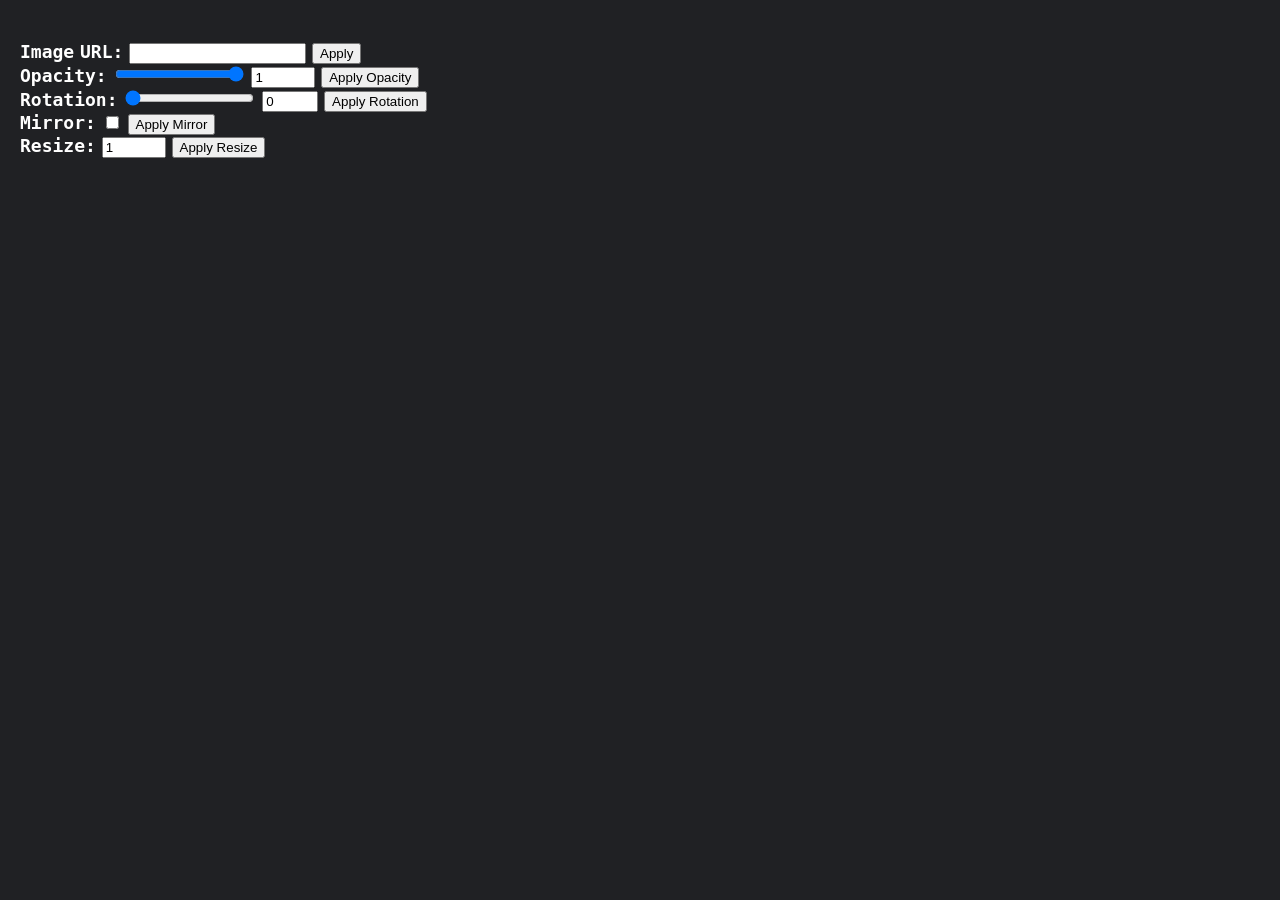
==== index.html @ d493584c "Add files via upload" ====
<!DOCTYPE html>
<html lang="en">
  <head>
    <meta charset="UTF-8">
    <link rel="preconnect" href="https://fonts.googleapis.com">
    <link rel="preconnect" href="https://fonts.gstatic.com" crossorigin>
    <link href="https://fonts.googleapis.com/css2?family=Figtree:ital,wght@1,900&display=swap" rel="stylesheet">
    <link rel="stylesheet" href="styles.css">
    <meta name="viewport" content="width=device-width, initial-scale=1.0">
    <title>Move, Rotate, Mirror, Resize, and Adjust Opacity of Image</title>
  </head>
  <body>
    <img id="moving-image" src="" style="position: absolute;">
    <br>
    <label for="image-url">Image URL:</label>
    <input type="text" id="image-url">
    <button id="apply-url">Apply</button>
    <br>
    <label for="opacity">Opacity:</label>
    <input type="range" id="opacity" min="0" max="1" step="0.01" value="1">
    <input type="number" id="opacity-input" min="0" max="1" step="0.01" value="1">
    <button id="apply-opacity">Apply Opacity</button>
    <br>
    <label for="rotation">Rotation:</label>
    <input type="range" id="rotation" min="0" max="360" step="1" value="0">
    <input type="number" id="rotation-input" min="0" max="360" step="1" value="0">
    <button id="apply-rotation">Apply Rotation</button>
    <br>
    <label for="mirror">Mirror:</label>
    <input type="checkbox" id="mirror">
    <button id="apply-mirror">Apply Mirror</button>
    <br>
    <label for="resize">Resize:</label>
    <input type="number" id="resize" min="0.1" max="10" step="0.1" value="1">
    <button id="apply-resize">Apply Resize</button>
    <script src="client.js"></script>
  </body>
</html>
---- styles.css ----
body {
  margin: 20px;
  padding: 0;
  font-size: 18px;
  overflow: hidden;
  background: #202124;
  color: white;
  background: #202124;
  color: white;
  font-family: monospace;
  word-spacing: -5px;
  font-weight: bold;
}

#moving-image {
  position: absolute;
  top: 50%;
  left: 50%;
  transform: translate(-50%, -50%) rotate(0deg) scaleX(1);
  cursor: move;
  border: 1px solid transparent; /* Added for visual indication of selection */
}

#moving-image.selected {
  border: 1px dashed #000; /* Added for visual indication of selection */
}
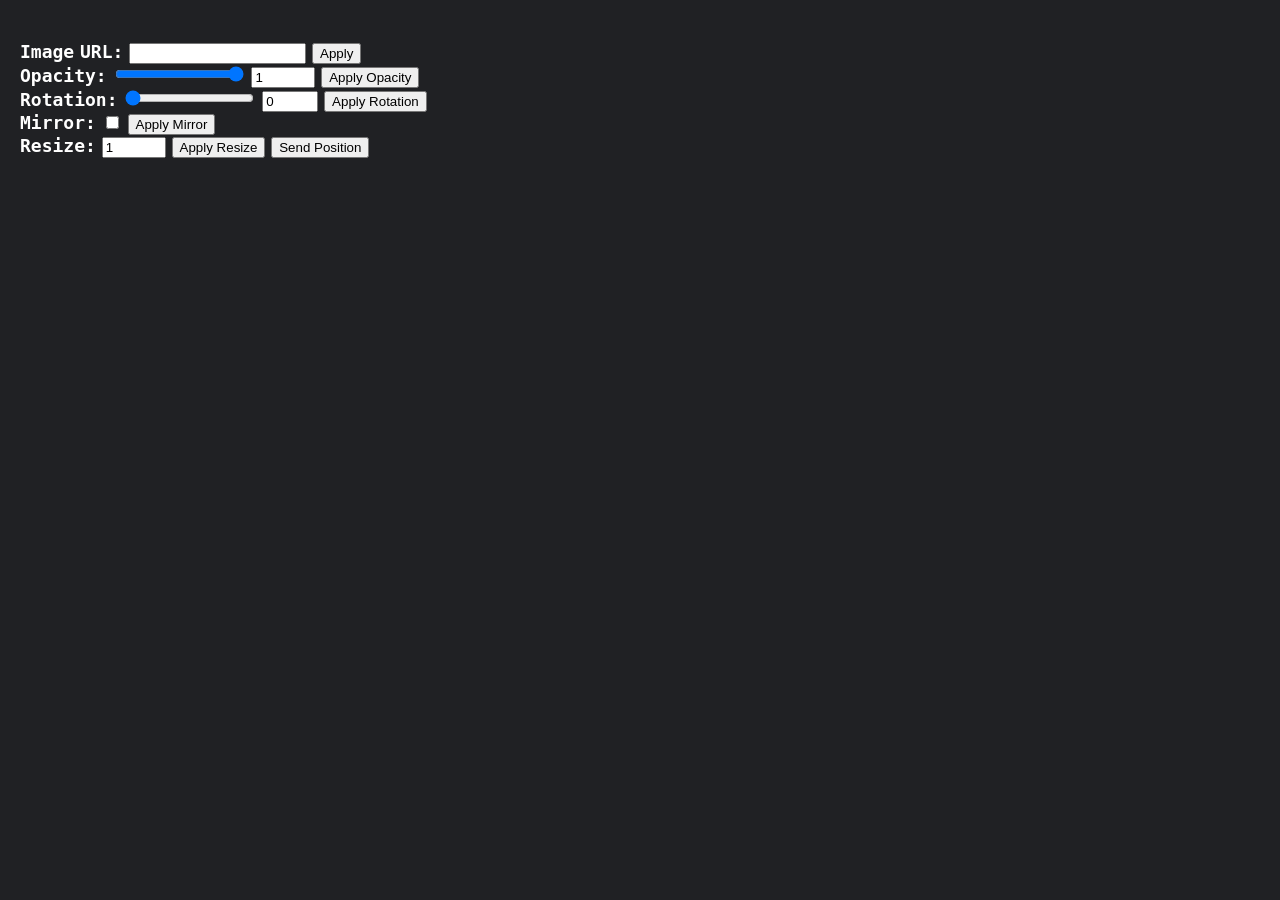
==== commit 954a353f: "fresh code" ====
--- a/index.html
+++ b/index.html
@@ -33,6 +33,8 @@
     <label for="resize">Resize:</label>
     <input type="number" id="resize" min="0.1" max="10" step="0.1" value="1">
     <button id="apply-resize">Apply Resize</button>
+	<button id="send-position">Send Position</button>
     <script src="client.js"></script>
+	<script src="websocket.js"></script>
   </body>
 </html>
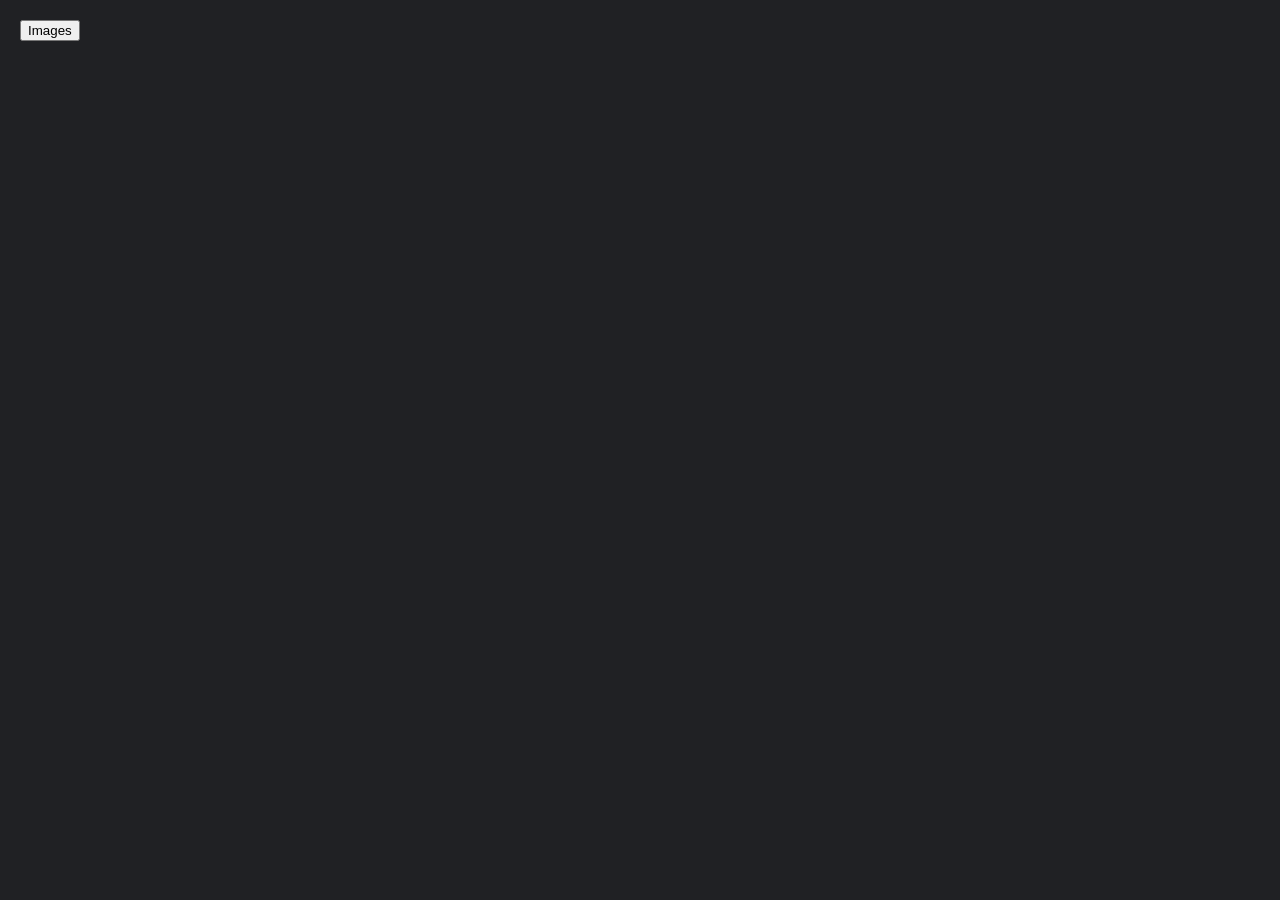
==== commit 991fa004: "Upgrade 2.0" ====
--- a/index.html
+++ b/index.html
@@ -1,40 +1,54 @@
 <!DOCTYPE html>
 <html lang="en">
-  <head>
+<head>
     <meta charset="UTF-8">
-    <link rel="preconnect" href="https://fonts.googleapis.com">
-    <link rel="preconnect" href="https://fonts.gstatic.com" crossorigin>
-    <link href="https://fonts.googleapis.com/css2?family=Figtree:ital,wght@1,900&display=swap" rel="stylesheet">
     <link rel="stylesheet" href="styles.css">
     <meta name="viewport" content="width=device-width, initial-scale=1.0">
-    <title>Move, Rotate, Mirror, Resize, and Adjust Opacity of Image</title>
-  </head>
-  <body>
-    <img id="moving-image" src="" style="position: absolute;">
-    <br>
-    <label for="image-url">Image URL:</label>
-    <input type="text" id="image-url">
-    <button id="apply-url">Apply</button>
-    <br>
-    <label for="opacity">Opacity:</label>
-    <input type="range" id="opacity" min="0" max="1" step="0.01" value="1">
-    <input type="number" id="opacity-input" min="0" max="1" step="0.01" value="1">
-    <button id="apply-opacity">Apply Opacity</button>
-    <br>
-    <label for="rotation">Rotation:</label>
-    <input type="range" id="rotation" min="0" max="360" step="1" value="0">
-    <input type="number" id="rotation-input" min="0" max="360" step="1" value="0">
-    <button id="apply-rotation">Apply Rotation</button>
-    <br>
-    <label for="mirror">Mirror:</label>
-    <input type="checkbox" id="mirror">
-    <button id="apply-mirror">Apply Mirror</button>
-    <br>
-    <label for="resize">Resize:</label>
-    <input type="number" id="resize" min="0.1" max="10" step="0.1" value="1">
-    <button id="apply-resize">Apply Resize</button>
-	<button id="send-position">Send Position</button>
-    <script src="client.js"></script>
-	<script src="websocket.js"></script>
-  </body>
+    <title>Manage Multiple Images</title>
+</head>
+<body>
+    <button id="images-button">Images</button>
+
+    <!-- Embed the content of image-page.html here -->
+    <div id="iframe-container">
+        <iframe src="image-page.html" frameborder="0" class="code" scrolling="no"></iframe>
+    </div>
+
+    <div id="controls-container">
+        <label for="image-url">Image URL:</label>
+        <input type="text" id="image-url">
+        <button id="add-image">Add Image</button>
+        <label for="opacity">Opacity:</label>
+        <input type="range" id="opacity" min="0" max="1" step="0.01" value="1">
+        <input type="number" id="opacity-input" min="0" max="1" step="0.01" value="1">
+        <button id="apply-opacity">Apply Opacity</button>
+        <label for="rotation">Rotation:</label>
+        <input type="range" id="rotation" min="0" max="360" step="1" value="0">
+        <input type="number" id="rotation-input" min="0" max="360" step="1" value="0">
+        <button id="apply-rotation">Apply Rotation</button>
+        <label for="mirror">Mirror:</label>
+        <input type="checkbox" id="mirror">
+        <button id="apply-mirror">Apply Mirror</button>
+        <label for="resize">Resize:</label>
+        <input type="number" id="resize" min="0.1" max="10" step="0.1" value="1">
+        <button id="apply-resize">Apply Resize</button>
+        <button id="delete-image">Delete Selected Image</button>
+    </div>
+
+    <script>
+        document.addEventListener('DOMContentLoaded', () => {
+            const imagesButton = document.getElementById('images-button');
+            const controlsContainer = document.getElementById('controls-container');
+
+            imagesButton.addEventListener('click', () => {
+                controlsContainer.style.display = controlsContainer.style.display === 'none' ? 'block' : 'none';
+            });
+
+            // Initialize visibility
+            controlsContainer.style.display = 'none';
+        });
+    </script>
+    <script src="img-control.js"></script>
+    <script src="websocket.js"></script>
+</body>
 </html>
--- a/styles.css
+++ b/styles.css
@@ -1,15 +1,13 @@
 body {
-  margin: 20px;
-  padding: 0;
+  margin: 0;
   font-size: 18px;
-  overflow: hidden;
-  background: #202124;
-  color: white;
+  overflow: visible;
   background: #202124;
   color: white;
   font-family: monospace;
   word-spacing: -5px;
   font-weight: bold;
+  
 }
 
 #moving-image {
@@ -23,4 +21,69 @@
 
 #moving-image.selected {
   border: 1px dashed #000; /* Added for visual indication of selection */
-}+}
+
+#controls-container {
+  display: none; /* Hidden by default */
+  position: fixed;
+  top: 45px; /* Adjust top position as needed */
+  left: 20px; /* Adjust right position as needed */
+  border-radius: 5px;
+  background-color: #202124;
+  width: 300px;
+  padding: 6px;
+  z-index: 3; /* Ensure it is above the iframe but below the images button */
+}
+
+#controls-container label {
+  display: block;
+  margin: 10px 0 5px;
+}
+
+#controls-container input[type="text"],
+#controls-container input[type="number"],
+#controls-container input[type="range"] {
+  width: 100%;
+  box-sizing: border-box;
+  margin-bottom: 10px;
+}
+
+#controls-container button {
+  display: block;
+  margin: 5px 0;
+  width: 100%;
+}
+
+#image-container {
+  display: block;
+  position: absolute;
+  margin-top: 20px;
+  z-index: 2; /* Ensure it is below controls but above iframe */
+}
+
+#images-button {
+  position: fixed;
+  top: 20px; /* Adjust top position as needed */
+  left: 20px; /* Adjust left position as needed */
+  z-index: 4; /* Ensure it is above controls and iframe */
+}
+
+#iframe-container {
+  position: fixed;
+  top: 0;
+  left: 0;
+  width: 1920px;
+  height: 1080px;
+  z-index: 1; /* Ensure it is below controls and images button */
+}
+
+iframe {
+  width: 100%;
+  height: 100%;
+  border: none; /* Remove border if present */
+
+}
+
+.code {
+  transform: scale(0.65);
+}
